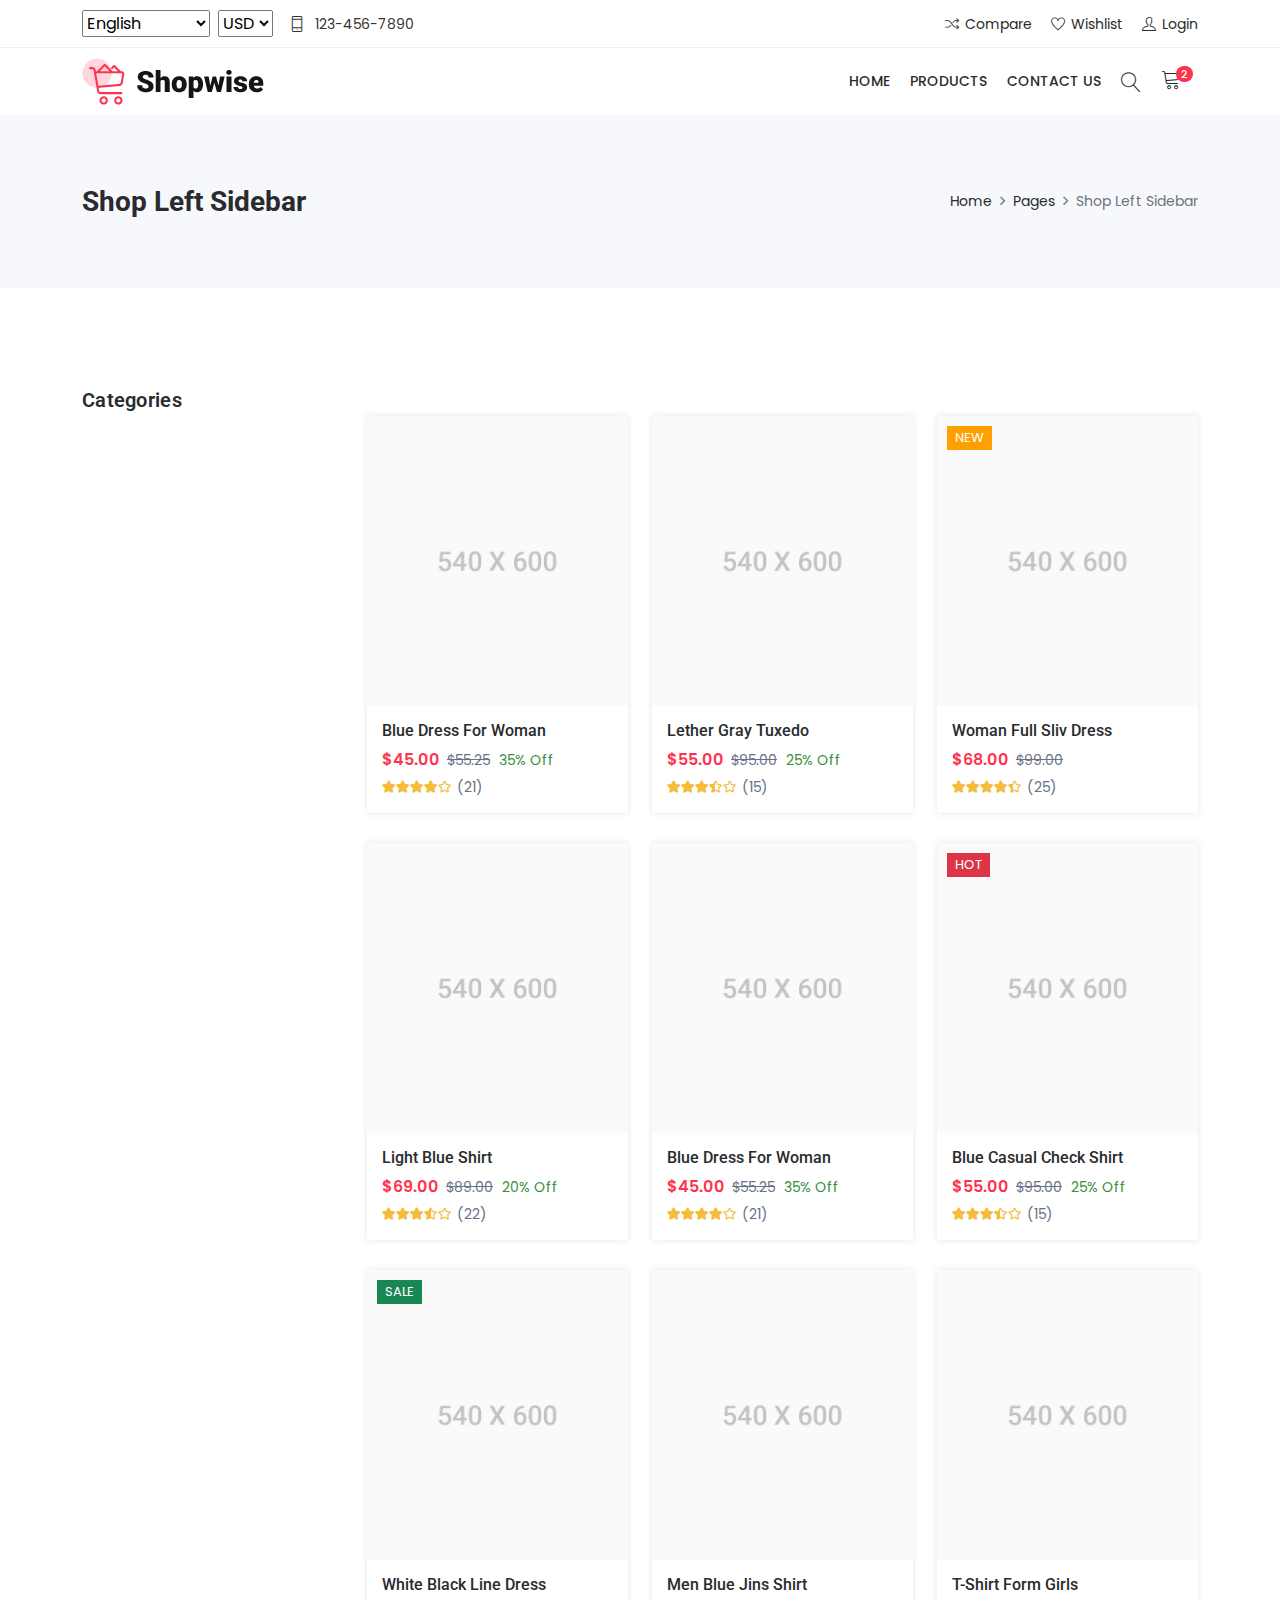
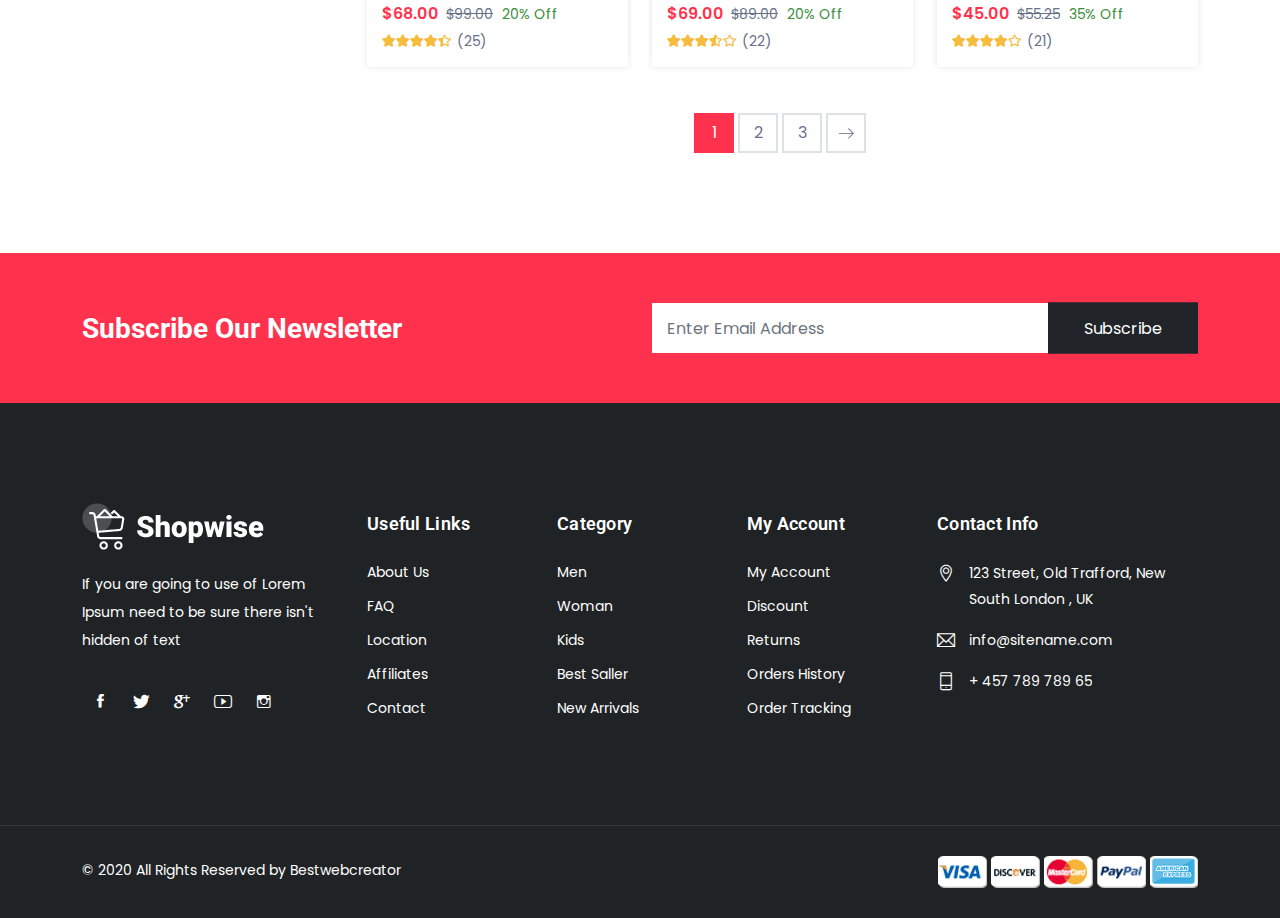
==== category.html @ 47d2069a "category admin" ====
<!DOCTYPE html>
<html lang="en">

<head>
    <!-- Meta -->
    <meta charset="utf-8">
    <meta http-equiv="X-UA-Compatible" content="IE=edge">
    <meta content="Anil z" name="author">
    <meta name="viewport" content="width=device-width, initial-scale=1">
    <meta name="description"
        content="Shopwise is Powerful features and You Can Use The Perfect Build this Template For Any eCommerce Website. The template is built for sell Fashion Products, Shoes, Bags, Cosmetics, Clothes, Sunglasses, Furniture, Kids Products, Electronics, Stationery Products and Sporting Goods.">
    <meta name="keywords"
        content="ecommerce, electronics store, Fashion store, furniture store,  bootstrap 4, clean, minimal, modern, online store, responsive, retail, shopping, ecommerce store">

    <!-- SITE TITLE -->
    <title>Shopwise - eCommerce Bootstrap 5 HTML Template</title>
    <!-- Favicon Icon -->
    <link rel="shortcut icon" type="image/x-icon" href="assets/images/favicon.png">
    <!-- Animation CSS -->
    <link rel="stylesheet" href="assets/css/animate.css">
    <!-- Latest Bootstrap min CSS -->
    <link rel="stylesheet" href="assets/bootstrap/css/bootstrap.min.css">
    <!-- Google Font -->
    <link href="https://fonts.googleapis.com/css?family=Roboto:100,300,400,500,700,900&display=swap" rel="stylesheet">
    <link href="https://fonts.googleapis.com/css?family=Poppins:200,300,400,500,600,700,800,900&display=swap"
        rel="stylesheet">
    <!-- Icon Font CSS -->
    <link rel="stylesheet" href="assets/css/all.min.css">
    <link rel="stylesheet" href="assets/css/ionicons.min.css">
    <link rel="stylesheet" href="assets/css/themify-icons.css">
    <link rel="stylesheet" href="assets/css/linearicons.css">
    <link rel="stylesheet" href="assets/css/flaticon.css">
    <link rel="stylesheet" href="assets/css/simple-line-icons.css">
    <!--- owl carousel CSS-->
    <link rel="stylesheet" href="assets/owlcarousel/css/owl.carousel.min.css">
    <link rel="stylesheet" href="assets/owlcarousel/css/owl.theme.css">
    <link rel="stylesheet" href="assets/owlcarousel/css/owl.theme.default.min.css">
    <!-- Magnific Popup CSS -->
    <link rel="stylesheet" href="assets/css/magnific-popup.css">
    <!-- jquery-ui CSS -->
    <link rel="stylesheet" href="assets/css/jquery-ui.css">
    <!-- Slick CSS -->
    <link rel="stylesheet" href="assets/css/slick.css">
    <link rel="stylesheet" href="assets/css/slick-theme.css">
    <!-- Style CSS -->
    <link rel="stylesheet" href="assets/css/style.css">
    <link rel="stylesheet" href="assets/css/responsive.css">
    <!-- css category -->
    <link rel="stylesheet" href="assets/css/pages/category.css">

</head>

<body>


    <!-- Home Popup Section -->
    <div class="modal fade subscribe_popup" id="onload-popup" tabindex="-1" role="dialog" aria-hidden="true">
        <div class="modal-dialog modal-lg modal-dialog-centered" role="document">
            <div class="modal-content">
                <div class="modal-body">
                    <button type="button" class="close" data-bs-dismiss="modal" aria-label="Close">
                        <span aria-hidden="true"><i class="ion-ios-close-empty"></i></span>
                    </button>
                    <div class="row g-0">
                        <div class="col-sm-5">
                            <div class="background_bg h-100" data-img-src="assets/images/popup_img.jpg"></div>
                        </div>
                        <div class="col-sm-7">
                            <div class="popup_content">
                                <div class="popup-text">
                                    <div class="heading_s4">
                                        <h4>Subscribe and Get 25% Discount!</h4>
                                    </div>
                                    <p>Subscribe to the newsletter to receive updates about new products.</p>
                                </div>
                                <form method="post">
                                    <div class="form-group mb-3">
                                        <input name="email" required type="email" class="form-control rounded-0"
                                            placeholder="Enter Your Email">
                                    </div>
                                    <div class="form-group mb-3">
                                        <button class="btn btn-fill-line btn-block text-uppercase rounded-0"
                                            title="Subscribe" type="submit">Subscribe</button>
                                    </div>
                                </form>
                                <div class="chek-form">
                                    <div class="custome-checkbox">
                                        <input class="form-check-input" type="checkbox" name="checkbox"
                                            id="exampleCheckbox3" value="">
                                        <label class="form-check-label" for="exampleCheckbox3"><span>Don't show this
                                                popup again!</span></label>
                                    </div>
                                </div>
                            </div>
                        </div>
                    </div>
                </div>
            </div>
        </div>
    </div>
    <!-- End Screen Load Popup Section -->

    <!-- START HEADER -->
    <header class="header_wrap fixed-top header_with_topbar">
        <div class="top-header">
            <div class="container">
                <div class="row align-items-center">
                    <div class="col-md-6">
                        <div class="d-flex align-items-center justify-content-center justify-content-md-start">
                            <div class="lng_dropdown me-2">
                                <select name="countries" class="custome_select">
                                    <option value='en' data-image="assets/images/eng.png" data-title="English">English
                                    </option>
                                    <option value='fn' data-image="assets/images/fn.png" data-title="France">France
                                    </option>
                                    <option value='us' data-image="assets/images/us.png" data-title="United States">
                                        United States</option>
                                </select>
                            </div>
                            <div class="me-3">
                                <select name="countries" class="custome_select">
                                    <option value='USD' data-title="USD">USD</option>
                                    <option value='EUR' data-title="EUR">EUR</option>
                                    <option value='GBR' data-title="GBR">GBR</option>
                                </select>
                            </div>
                            <ul class="contact_detail text-center text-lg-start">
                                <li><i class="ti-mobile"></i><span>123-456-7890</span></li>
                            </ul>
                        </div>
                    </div>
                    <div class="col-md-6">
                        <div class="text-center text-md-end">
                            <ul class="header_list">
                                <li><a href="compare.html"><i class="ti-control-shuffle"></i><span>Compare</span></a>
                                </li>
                                <li><a href="wishlist.html"><i class="ti-heart"></i><span>Wishlist</span></a></li>
                                <li><a href="login.html"><i class="ti-user"></i><span>Login</span></a></li>
                            </ul>
                        </div>
                    </div>
                </div>
            </div>
        </div>

        <div class="bottom_header dark_skin main_menu_uppercase">
            <div class="container">
                <nav class="navbar navbar-expand-lg">
                    <a class="navbar-brand" href="index.html">
                        <img class="logo_light" src="assets/images/logo_light.png" alt="logo" />
                        <img class="logo_dark" src="assets/images/logo_dark.png" alt="logo" />
                    </a>
                    <button class="navbar-toggler" type="button" data-bs-toggle="collapse"
                        data-bs-target="#navbarSupportedContent" aria-expanded="false">
                        <span class="ion-android-menu"></span>
                    </button>
                    <div class="collapse navbar-collapse justify-content-end" id="navbarSupportedContent">
                        <ul class="navbar-nav">
                            <li class="dropdown">
                                <a data-bs-toggle="dropdown" class="nav-link" href="#">Home</a>
                            </li>

                            <li class="dropdown dropdown-mega-menu">
                                <a class="nav-link" href="#" data-bs-toggle="dropdown">Products</a>
                            </li>

                            <li><a class="nav-link nav_item" href="contact.html">Contact Us</a></li>
                        </ul>
                    </div>
                    <ul class="navbar-nav attr-nav align-items-center">
                        <li><a href="javascript:void(0);" class="nav-link search_trigger"><i
                                    class="linearicons-magnifier"></i></a>
                            <div class="search_wrap">
                                <span class="close-search"><i class="ion-ios-close-empty"></i></span>
                                <form>
                                    <input type="text" placeholder="Search" class="form-control" id="search_input">
                                    <button type="submit" class="search_icon"><i
                                            class="ion-ios-search-strong"></i></button>
                                </form>
                            </div>
                            <div class="search_overlay"></div>
                        </li>
                        <li class="dropdown cart_dropdown"><a class="nav-link cart_trigger" href="#"
                                data-bs-toggle="dropdown"><i class="linearicons-cart"></i><span
                                    class="cart_count">2</span></a>
                            <div class="cart_box dropdown-menu dropdown-menu-right">
                                <ul class="cart_list">
                                    <li>
                                        <a href="#" class="item_remove"><i class="ion-close"></i></a>
                                        <a href="#"><img src="assets/images/cart_thamb1.jpg" alt="cart_thumb1">Variable
                                            product 001</a>
                                        <span class="cart_quantity"> 1 x <span class="cart_amount"> <span
                                                    class="price_symbole">$</span></span>78.00</span>
                                    </li>
                                    <li>
                                        <a href="#" class="item_remove"><i class="ion-close"></i></a>
                                        <a href="#"><img src="assets/images/cart_thamb2.jpg" alt="cart_thumb2">Ornare
                                            sed consequat</a>
                                        <span class="cart_quantity"> 1 x <span class="cart_amount"> <span
                                                    class="price_symbole">$</span></span>81.00</span>
                                    </li>
                                </ul>
                                <div class="cart_footer">
                                    <p class="cart_total"><strong>Subtotal:</strong> <span class="cart_price"> <span
                                                class="price_symbole">$</span></span>159.00</p>
                                    <p class="cart_buttons"><a href="#" class="btn btn-fill-line view-cart">View
                                            Cart</a><a href="#" class="btn btn-fill-out checkout">Checkout</a></p>
                                </div>
                            </div>
                        </li>
                    </ul>
                </nav>
            </div>
        </div>


    </header>
    <!-- END HEADER -->

    <!-- START SECTION BREADCRUMB -->
    <div class="breadcrumb_section bg_gray page-title-mini">
        <div class="container"><!-- STRART CONTAINER -->
            <div class="row align-items-center">
                <div class="col-md-6">
                    <div class="page-title">
                        <h1>Shop Left Sidebar</h1>
                    </div>
                </div>
                <div class="col-md-6">
                    <ol class="breadcrumb justify-content-md-end">
                        <li class="breadcrumb-item"><a href="#">Home</a></li>
                        <li class="breadcrumb-item"><a href="#">Pages</a></li>
                        <li class="breadcrumb-item active">Shop Left Sidebar</li>
                    </ol>
                </div>
            </div>
        </div><!-- END CONTAINER-->
    </div>
    <!-- END SECTION BREADCRUMB -->

    <!-- START MAIN CONTENT -->
    <div class="main_content">

        <!-- START SECTION SHOP -->
        <div class="section">
            <div class="container">
                <div class="row">
                    <div class="col-lg-9">
                        <div class="row align-items-center mb-4 pb-1">
                            <div class="col-12">
                                <div class="product_header">
                                </div>

                            </div>
                        </div>
                        <div class="row shop_container">
                            <div class="col-md-4 col-6">
                                <div class="product">
                                    <div class="product_img">
                                        <a href="shop-product-detail.html">
                                            <img src="assets/images/product_img1.jpg" alt="product_img1">
                                        </a>
                                        <div class="product_action_box">
                                            <ul class="list_none pr_action_btn">
                                                <li class="add-to-cart"><a href="#"><i class="icon-basket-loaded"></i>
                                                        Add To Cart</a></li>
                                                <li><a href="shop-compare.html" class="popup-ajax"><i
                                                            class="icon-shuffle"></i></a></li>
                                                <li><a href="shop-quick-view.html" class="popup-ajax"><i
                                                            class="icon-magnifier-add"></i></a></li>
                                                <li><a href="#"><i class="icon-heart"></i></a></li>
                                            </ul>
                                        </div>
                                    </div>
                                    <div class="product_info">
                                        <h6 class="product_title"><a href="shop-product-detail.html">Blue Dress For
                                                Woman</a></h6>
                                        <div class="product_price">
                                            <span class="price">$45.00</span>
                                            <del>$55.25</del>
                                            <div class="on_sale">
                                                <span>35% Off</span>
                                            </div>
                                        </div>
                                        <div class="rating_wrap">
                                            <div class="rating">
                                                <div class="product_rate" style="width:80%"></div>
                                            </div>
                                            <span class="rating_num">(21)</span>
                                        </div>
                                        <div class="pr_desc">
                                            <p>Lorem ipsum dolor sit amet, consectetur adipiscing elit. Phasellus
                                                blandit massa enim. Nullam id varius nunc id varius nunc.</p>
                                        </div>
                                        <div class="pr_switch_wrap">
                                            <div class="product_color_switch">
                                                <span class="active" data-color="#87554B"></span>
                                                <span data-color="#333333"></span>
                                                <span data-color="#DA323F"></span>
                                            </div>
                                        </div>
                                        <div class="list_product_action_box">
                                            <ul class="list_none pr_action_btn">
                                                <li class="add-to-cart"><a href="#"><i class="icon-basket-loaded"></i>
                                                        Add To Cart</a></li>
                                                <li><a href="shop-compare.html" class="popup-ajax"><i
                                                            class="icon-shuffle"></i></a></li>
                                                <li><a href="shop-quick-view.html" class="popup-ajax"><i
                                                            class="icon-magnifier-add"></i></a></li>
                                                <li><a href="#"><i class="icon-heart"></i></a></li>
                                            </ul>
                                        </div>
                                    </div>
                                </div>
                            </div>
                            <div class="col-md-4 col-6">
                                <div class="product">
                                    <div class="product_img">
                                        <a href="shop-product-detail.html">
                                            <img src="assets/images/product_img2.jpg" alt="product_img2">
                                        </a>
                                        <div class="product_action_box">
                                            <ul class="list_none pr_action_btn">
                                                <li class="add-to-cart"><a href="#"><i class="icon-basket-loaded"></i>
                                                        Add To Cart</a></li>
                                                <li><a href="shop-compare.html" class="popup-ajax"><i
                                                            class="icon-shuffle"></i></a></li>
                                                <li><a href="shop-quick-view.html" class="popup-ajax"><i
                                                            class="icon-magnifier-add"></i></a></li>
                                                <li><a href="#"><i class="icon-heart"></i></a></li>
                                            </ul>
                                        </div>
                                    </div>
                                    <div class="product_info">
                                        <h6 class="product_title"><a href="shop-product-detail.html">Lether Gray
                                                Tuxedo</a></h6>
                                        <div class="product_price">
                                            <span class="price">$55.00</span>
                                            <del>$95.00</del>
                                            <div class="on_sale">
                                                <span>25% Off</span>
                                            </div>
                                        </div>
                                        <div class="rating_wrap">
                                            <div class="rating">
                                                <div class="product_rate" style="width:68%"></div>
                                            </div>
                                            <span class="rating_num">(15)</span>
                                        </div>
                                        <div class="pr_desc">
                                            <p>Lorem ipsum dolor sit amet, consectetur adipiscing elit. Phasellus
                                                blandit massa enim. Nullam id varius nunc id varius nunc.</p>
                                        </div>
                                        <div class="pr_switch_wrap">
                                            <div class="product_color_switch">
                                                <span class="active" data-color="#847764"></span>
                                                <span data-color="#0393B5"></span>
                                                <span data-color="#DA323F"></span>
                                            </div>
                                        </div>
                                        <div class="list_product_action_box">
                                            <ul class="list_none pr_action_btn">
                                                <li class="add-to-cart"><a href="#"><i class="icon-basket-loaded"></i>
                                                        Add To Cart</a></li>
                                                <li><a href="shop-compare.html" class="popup-ajax"><i
                                                            class="icon-shuffle"></i></a></li>
                                                <li><a href="shop-quick-view.html" class="popup-ajax"><i
                                                            class="icon-magnifier-add"></i></a></li>
                                                <li><a href="#"><i class="icon-heart"></i></a></li>
                                            </ul>
                                        </div>
                                    </div>
                                </div>
                            </div>
                            <div class="col-md-4 col-6">
                                <div class="product">
                                    <span class="pr_flash">New</span>
                                    <div class="product_img">
                                        <a href="shop-product-detail.html">
                                            <img src="assets/images/product_img3.jpg" alt="product_img3">
                                        </a>
                                        <div class="product_action_box">
                                            <ul class="list_none pr_action_btn">
                                                <li class="add-to-cart"><a href="#"><i class="icon-basket-loaded"></i>
                                                        Add To Cart</a></li>
                                                <li><a href="shop-compare.html" class="popup-ajax"><i
                                                            class="icon-shuffle"></i></a></li>
                                                <li><a href="shop-quick-view.html" class="popup-ajax"><i
                                                            class="icon-magnifier-add"></i></a></li>
                                                <li><a href="#"><i class="icon-heart"></i></a></li>
                                            </ul>
                                        </div>
                                    </div>
                                    <div class="product_info">
                                        <h6 class="product_title"><a href="shop-product-detail.html">woman full sliv
                                                dress</a></h6>
                                        <div class="product_price">
                                            <span class="price">$68.00</span>
                                            <del>$99.00</del>
                                        </div>
                                        <div class="rating_wrap">
                                            <div class="rating">
                                                <div class="product_rate" style="width:87%"></div>
                                            </div>
                                            <span class="rating_num">(25)</span>
                                        </div>
                                        <div class="pr_desc">
                                            <p>Lorem ipsum dolor sit amet, consectetur adipiscing elit. Phasellus
                                                blandit massa enim. Nullam id varius nunc id varius nunc.</p>
                                        </div>
                                        <div class="pr_switch_wrap">
                                            <div class="product_color_switch">
                                                <span class="active" data-color="#333333"></span>
                                                <span data-color="#7C502F"></span>
                                                <span data-color="#2F366C"></span>
                                                <span data-color="#874A3D"></span>
                                            </div>
                                        </div>
                                        <div class="list_product_action_box">
                                            <ul class="list_none pr_action_btn">
                                                <li class="add-to-cart"><a href="#"><i class="icon-basket-loaded"></i>
                                                        Add To Cart</a></li>
                                                <li><a href="shop-compare.html" class="popup-ajax"><i
                                                            class="icon-shuffle"></i></a></li>
                                                <li><a href="shop-quick-view.html" class="popup-ajax"><i
                                                            class="icon-magnifier-add"></i></a></li>
                                                <li><a href="#"><i class="icon-heart"></i></a></li>
                                            </ul>
                                        </div>
                                    </div>
                                </div>
                            </div>
                            <div class="col-md-4 col-6">
                                <div class="product">
                                    <div class="product_img">
                                        <a href="shop-product-detail.html">
                                            <img src="assets/images/product_img4.jpg" alt="product_img4">
                                        </a>
                                        <div class="product_action_box">
                                            <ul class="list_none pr_action_btn">
                                                <li class="add-to-cart"><a href="#"><i class="icon-basket-loaded"></i>
                                                        Add To Cart</a></li>
                                                <li><a href="shop-compare.html" class="popup-ajax"><i
                                                            class="icon-shuffle"></i></a></li>
                                                <li><a href="shop-quick-view.html" class="popup-ajax"><i
                                                            class="icon-magnifier-add"></i></a></li>
                                                <li><a href="#"><i class="icon-heart"></i></a></li>
                                            </ul>
                                        </div>
                                    </div>
                                    <div class="product_info">
                                        <h6 class="product_title"><a href="shop-product-detail.html">light blue
                                                Shirt</a></h6>
                                        <div class="product_price">
                                            <span class="price">$69.00</span>
                                            <del>$89.00</del>
                                            <div class="on_sale">
                                                <span>20% Off</span>
                                            </div>
                                        </div>
                                        <div class="rating_wrap">
                                            <div class="rating">
                                                <div class="product_rate" style="width:70%"></div>
                                            </div>
                                            <span class="rating_num">(22)</span>
                                        </div>
                                        <div class="pr_desc">
                                            <p>Lorem ipsum dolor sit amet, consectetur adipiscing elit. Phasellus
                                                blandit massa enim. Nullam id varius nunc id varius nunc.</p>
                                        </div>
                                        <div class="pr_switch_wrap">
                                            <div class="product_color_switch">
                                                <span class="active" data-color="#333333"></span>
                                                <span data-color="#A92534"></span>
                                                <span data-color="#B9C2DF"></span>
                                            </div>
                                        </div>
                                        <div class="list_product_action_box">
                                            <ul class="list_none pr_action_btn">
                                                <li class="add-to-cart"><a href="#"><i class="icon-basket-loaded"></i>
                                                        Add To Cart</a></li>
                                                <li><a href="shop-compare.html" class="popup-ajax"><i
                                                            class="icon-shuffle"></i></a></li>
                                                <li><a href="shop-quick-view.html" class="popup-ajax"><i
                                                            class="icon-magnifier-add"></i></a></li>
                                                <li><a href="#"><i class="icon-heart"></i></a></li>
                                            </ul>
                                        </div>
                                    </div>
                                </div>
                            </div>
                            <div class="col-md-4 col-6">
                                <div class="product">
                                    <div class="product_img">
                                        <a href="shop-product-detail.html">
                                            <img src="assets/images/product_img5.jpg" alt="product_img5">
                                        </a>
                                        <div class="product_action_box">
                                            <ul class="list_none pr_action_btn">
                                                <li class="add-to-cart"><a href="#"><i class="icon-basket-loaded"></i>
                                                        Add To Cart</a></li>
                                                <li><a href="shop-compare.html" class="popup-ajax"><i
                                                            class="icon-shuffle"></i></a></li>
                                                <li><a href="shop-quick-view.html" class="popup-ajax"><i
                                                            class="icon-magnifier-add"></i></a></li>
                                                <li><a href="#"><i class="icon-heart"></i></a></li>
                                            </ul>
                                        </div>
                                    </div>
                                    <div class="product_info">
                                        <h6 class="product_title"><a href="shop-product-detail.html">blue dress for
                                                woman</a></h6>
                                        <div class="product_price">
                                            <span class="price">$45.00</span>
                                            <del>$55.25</del>
                                            <div class="on_sale">
                                                <span>35% Off</span>
                                            </div>
                                        </div>
                                        <div class="rating_wrap">
                                            <div class="rating">
                                                <div class="product_rate" style="width:80%"></div>
                                            </div>
                                            <span class="rating_num">(21)</span>
                                        </div>
                                        <div class="pr_desc">
                                            <p>Lorem ipsum dolor sit amet, consectetur adipiscing elit. Phasellus
                                                blandit massa enim. Nullam id varius nunc id varius nunc.</p>
                                        </div>
                                        <div class="pr_switch_wrap">
                                            <div class="product_color_switch">
                                                <span class="active" data-color="#87554B"></span>
                                                <span data-color="#333333"></span>
                                                <span data-color="#5FB7D4"></span>
                                            </div>
                                        </div>
                                        <div class="list_product_action_box">
                                            <ul class="list_none pr_action_btn">
                                                <li class="add-to-cart"><a href="#"><i class="icon-basket-loaded"></i>
                                                        Add To Cart</a></li>
                                                <li><a href="shop-compare.html" class="popup-ajax"><i
                                                            class="icon-shuffle"></i></a></li>
                                                <li><a href="shop-quick-view.html" class="popup-ajax"><i
                                                            class="icon-magnifier-add"></i></a></li>
                                                <li><a href="#"><i class="icon-heart"></i></a></li>
                                            </ul>
                                        </div>
                                    </div>
                                </div>
                            </div>
                            <div class="col-md-4 col-6">
                                <div class="product">
                                    <span class="pr_flash bg-danger">Hot</span>
                                    <div class="product_img">
                                        <a href="shop-product-detail.html">
                                            <img src="assets/images/product_img6.jpg" alt="product_img6">
                                        </a>
                                        <div class="product_action_box">
                                            <ul class="list_none pr_action_btn">
                                                <li class="add-to-cart"><a href="#"><i class="icon-basket-loaded"></i>
                                                        Add To Cart</a></li>
                                                <li><a href="shop-compare.html" class="popup-ajax"><i
                                                            class="icon-shuffle"></i></a></li>
                                                <li><a href="shop-quick-view.html" class="popup-ajax"><i
                                                            class="icon-magnifier-add"></i></a></li>
                                                <li><a href="#"><i class="icon-heart"></i></a></li>
                                            </ul>
                                        </div>
                                    </div>
                                    <div class="product_info">
                                        <h6 class="product_title"><a href="shop-product-detail.html">Blue casual check
                                                shirt</a></h6>
                                        <div class="product_price">
                                            <span class="price">$55.00</span>
                                            <del>$95.00</del>
                                            <div class="on_sale">
                                                <span>25% Off</span>
                                            </div>
                                        </div>
                                        <div class="rating_wrap">
                                            <div class="rating">
                                                <div class="product_rate" style="width:68%"></div>
                                            </div>
                                            <span class="rating_num">(15)</span>
                                        </div>
                                        <div class="pr_desc">
                                            <p>Lorem ipsum dolor sit amet, consectetur adipiscing elit. Phasellus
                                                blandit massa enim. Nullam id varius nunc id varius nunc.</p>
                                        </div>
                                        <div class="pr_switch_wrap">
                                            <div class="product_color_switch">
                                                <span class="active" data-color="#87554B"></span>
                                                <span data-color="#333333"></span>
                                            </div>
                                        </div>
                                        <div class="list_product_action_box">
                                            <ul class="list_none pr_action_btn">
                                                <li class="add-to-cart"><a href="#"><i class="icon-basket-loaded"></i>
                                                        Add To Cart</a></li>
                                                <li><a href="shop-compare.html" class="popup-ajax"><i
                                                            class="icon-shuffle"></i></a></li>
                                                <li><a href="shop-quick-view.html" class="popup-ajax"><i
                                                            class="icon-magnifier-add"></i></a></li>
                                                <li><a href="#"><i class="icon-heart"></i></a></li>
                                            </ul>
                                        </div>
                                    </div>
                                </div>
                            </div>
                            <div class="col-md-4 col-6">
                                <div class="product">
                                    <span class="pr_flash bg-success">Sale</span>
                                    <div class="product_img">
                                        <a href="shop-product-detail.html">
                                            <img src="assets/images/product_img7.jpg" alt="product_img7">
                                        </a>
                                        <div class="product_action_box">
                                            <ul class="list_none pr_action_btn">
                                                <li class="add-to-cart"><a href="#"><i class="icon-basket-loaded"></i>
                                                        Add To Cart</a></li>
                                                <li><a href="shop-compare.html" class="popup-ajax"><i
                                                            class="icon-shuffle"></i></a></li>
                                                <li><a href="shop-quick-view.html" class="popup-ajax"><i
                                                            class="icon-magnifier-add"></i></a></li>
                                                <li><a href="#"><i class="icon-heart"></i></a></li>
                                            </ul>
                                        </div>
                                    </div>
                                    <div class="product_info">
                                        <h6 class="product_title"><a href="shop-product-detail.html">white black line
                                                dress</a></h6>
                                        <div class="product_price">
                                            <span class="price">$68.00</span>
                                            <del>$99.00</del>
                                            <div class="on_sale">
                                                <span>20% Off</span>
                                            </div>
                                        </div>
                                        <div class="rating_wrap">
                                            <div class="rating">
                                                <div class="product_rate" style="width:87%"></div>
                                            </div>
                                            <span class="rating_num">(25)</span>
                                        </div>
                                        <div class="pr_desc">
                                            <p>Lorem ipsum dolor sit amet, consectetur adipiscing elit. Phasellus
                                                blandit massa enim. Nullam id varius nunc id varius nunc.</p>
                                        </div>
                                        <div class="pr_switch_wrap">
                                            <div class="product_color_switch">
                                                <span class="active" data-color="#333333"></span>
                                                <span data-color="#7C502F"></span>
                                                <span data-color="#2F366C"></span>
                                            </div>
                                        </div>
                                        <div class="list_product_action_box">
                                            <ul class="list_none pr_action_btn">
                                                <li class="add-to-cart"><a href="#"><i class="icon-basket-loaded"></i>
                                                        Add To Cart</a></li>
                                                <li><a href="shop-compare.html" class="popup-ajax"><i
                                                            class="icon-shuffle"></i></a></li>
                                                <li><a href="shop-quick-view.html" class="popup-ajax"><i
                                                            class="icon-magnifier-add"></i></a></li>
                                                <li><a href="#"><i class="icon-heart"></i></a></li>
                                            </ul>
                                        </div>
                                    </div>
                                </div>
                            </div>
                            <div class="col-md-4 col-6">
                                <div class="product">
                                    <div class="product_img">
                                        <a href="shop-product-detail.html">
                                            <img src="assets/images/product_img8.jpg" alt="product_img8">
                                        </a>
                                        <div class="product_action_box">
                                            <ul class="list_none pr_action_btn">
                                                <li class="add-to-cart"><a href="#"><i class="icon-basket-loaded"></i>
                                                        Add To Cart</a></li>
                                                <li><a href="shop-compare.html" class="popup-ajax"><i
                                                            class="icon-shuffle"></i></a></li>
                                                <li><a href="shop-quick-view.html" class="popup-ajax"><i
                                                            class="icon-magnifier-add"></i></a></li>
                                                <li><a href="#"><i class="icon-heart"></i></a></li>
                                            </ul>
                                        </div>
                                    </div>
                                    <div class="product_info">
                                        <h6 class="product_title"><a href="shop-product-detail.html">Men blue jins
                                                Shirt</a></h6>
                                        <div class="product_price">
                                            <span class="price">$69.00</span>
                                            <del>$89.00</del>
                                            <div class="on_sale">
                                                <span>20% Off</span>
                                            </div>
                                        </div>
                                        <div class="rating_wrap">
                                            <div class="rating">
                                                <div class="product_rate" style="width:70%"></div>
                                            </div>
                                            <span class="rating_num">(22)</span>
                                        </div>
                                        <div class="pr_desc">
                                            <p>Lorem ipsum dolor sit amet, consectetur adipiscing elit. Phasellus
                                                blandit massa enim. Nullam id varius nunc id varius nunc.</p>
                                        </div>
                                        <div class="pr_switch_wrap">
                                            <div class="product_color_switch">
                                                <span class="active" data-color="#333333"></span>
                                                <span data-color="#444653"></span>
                                                <span data-color="#B9C2DF"></span>
                                            </div>
                                        </div>
                                        <div class="list_product_action_box">
                                            <ul class="list_none pr_action_btn">
                                                <li class="add-to-cart"><a href="#"><i class="icon-basket-loaded"></i>
                                                        Add To Cart</a></li>
                                                <li><a href="shop-compare.html" class="popup-ajax"><i
                                                            class="icon-shuffle"></i></a></li>
                                                <li><a href="shop-quick-view.html" class="popup-ajax"><i
                                                            class="icon-magnifier-add"></i></a></li>
                                                <li><a href="#"><i class="icon-heart"></i></a></li>
                                            </ul>
                                        </div>
                                    </div>
                                </div>
                            </div>
                            <div class="col-md-4 col-6">
                                <div class="product">
                                    <div class="product_img">
                                        <a href="shop-product-detail.html">
                                            <img src="assets/images/product_img9.jpg" alt="product_img9">
                                        </a>
                                        <div class="product_action_box">
                                            <ul class="list_none pr_action_btn">
                                                <li class="add-to-cart"><a href="#"><i class="icon-basket-loaded"></i>
                                                        Add To Cart</a></li>
                                                <li><a href="shop-compare.html" class="popup-ajax"><i
                                                            class="icon-shuffle"></i></a></li>
                                                <li><a href="shop-quick-view.html" class="popup-ajax"><i
                                                            class="icon-magnifier-add"></i></a></li>
                                                <li><a href="#"><i class="icon-heart"></i></a></li>
                                            </ul>
                                        </div>
                                    </div>
                                    <div class="product_info">
                                        <h6 class="product_title"><a href="shop-product-detail.html">T-Shirt Form
                                                Girls</a></h6>
                                        <div class="product_price">
                                            <span class="price">$45.00</span>
                                            <del>$55.25</del>
                                            <div class="on_sale">
                                                <span>35% Off</span>
                                            </div>
                                        </div>
                                        <div class="rating_wrap">
                                            <div class="rating">
                                                <div class="product_rate" style="width:80%"></div>
                                            </div>
                                            <span class="rating_num">(21)</span>
                                        </div>
                                        <div class="pr_desc">
                                            <p>Lorem ipsum dolor sit amet, consectetur adipiscing elit. Phasellus
                                                blandit massa enim. Nullam id varius nunc id varius nunc.</p>
                                        </div>
                                        <div class="pr_switch_wrap">
                                            <div class="product_color_switch">
                                                <span class="active" data-color="#B5B6BB"></span>
                                                <span data-color="#333333"></span>
                                                <span data-color="#DA323F"></span>
                                            </div>
                                        </div>
                                        <div class="list_product_action_box">
                                            <ul class="list_none pr_action_btn">
                                                <li class="add-to-cart"><a href="#"><i class="icon-basket-loaded"></i>
                                                        Add To Cart</a></li>
                                                <li><a href="shop-compare.html" class="popup-ajax"><i
                                                            class="icon-shuffle"></i></a></li>
                                                <li><a href="shop-quick-view.html" class="popup-ajax"><i
                                                            class="icon-magnifier-add"></i></a></li>
                                                <li><a href="#"><i class="icon-heart"></i></a></li>
                                            </ul>
                                        </div>
                                    </div>
                                </div>
                            </div>
                        </div>
                        <div class="row">
                            <div class="col-12">
                                <ul class="pagination mt-3 justify-content-center pagination_style1">
                                    <li class="page-item active"><a class="page-link" href="#">1</a></li>
                                    <li class="page-item"><a class="page-link" href="#">2</a></li>
                                    <li class="page-item"><a class="page-link" href="#">3</a></li>
                                    <li class="page-item"><a class="page-link" href="#"><i
                                                class="linearicons-arrow-right"></i></a></li>
                                </ul>
                            </div>
                        </div>
                    </div>
                    <div class="col-lg-3 order-lg-first mt-4 pt-2 mt-lg-0 pt-lg-0">
                        <div class="sidebar">

                            <div class="widget">
                                <h5 class="widget_title">Categories</h5>
                                <ul class="widget_categories">

                                    <!-- content category đưa vào đây -->
                                    
                                </ul>
                            </div>


                        </div>
                    </div>
                </div>
            </div>
        </div>
        <!-- END SECTION SHOP -->

        <!-- START SECTION SUBSCRIBE NEWSLETTER -->
        <div class="section bg_default small_pt small_pb">
            <div class="container">
                <div class="row align-items-center">
                    <div class="col-md-6">
                        <div class="heading_s1 mb-md-0 heading_light">
                            <h3>Subscribe Our Newsletter</h3>
                        </div>
                    </div>
                    <div class="col-md-6">
                        <div class="newsletter_form">
                            <form>
                                <input type="text" required="" class="form-control rounded-0"
                                    placeholder="Enter Email Address">
                                <button type="submit" class="btn btn-dark rounded-0" name="submit"
                                    value="Submit">Subscribe</button>
                            </form>
                        </div>
                    </div>
                </div>
            </div>
        </div>
        <!-- START SECTION SUBSCRIBE NEWSLETTER -->

    </div>
    <!-- END MAIN CONTENT -->

    <!-- START FOOTER -->
    <footer class="footer_dark">
        <div class="footer_top">
            <div class="container">
                <div class="row">
                    <div class="col-lg-3 col-md-6 col-sm-12">
                        <div class="widget">
                            <div class="footer_logo">
                                <a href="#"><img src="assets/images/logo_light.png" alt="logo" /></a>
                            </div>
                            <p>If you are going to use of Lorem Ipsum need to be sure there isn't hidden of text</p>
                        </div>
                        <div class="widget">
                            <ul class="social_icons social_white">
                                <li><a href="#"><i class="ion-social-facebook"></i></a></li>
                                <li><a href="#"><i class="ion-social-twitter"></i></a></li>
                                <li><a href="#"><i class="ion-social-googleplus"></i></a></li>
                                <li><a href="#"><i class="ion-social-youtube-outline"></i></a></li>
                                <li><a href="#"><i class="ion-social-instagram-outline"></i></a></li>
                            </ul>
                        </div>
                    </div>
                    <div class="col-lg-2 col-md-3 col-sm-6">
                        <div class="widget">
                            <h6 class="widget_title">Useful Links</h6>
                            <ul class="widget_links">
                                <li><a href="#">About Us</a></li>
                                <li><a href="#">FAQ</a></li>
                                <li><a href="#">Location</a></li>
                                <li><a href="#">Affiliates</a></li>
                                <li><a href="#">Contact</a></li>
                            </ul>
                        </div>
                    </div>
                    <div class="col-lg-2 col-md-3 col-sm-6">
                        <div class="widget">
                            <h6 class="widget_title">Category</h6>
                            <ul class="widget_links">
                                <li><a href="#">Men</a></li>
                                <li><a href="#">Woman</a></li>
                                <li><a href="#">Kids</a></li>
                                <li><a href="#">Best Saller</a></li>
                                <li><a href="#">New Arrivals</a></li>
                            </ul>
                        </div>
                    </div>
                    <div class="col-lg-2 col-md-6 col-sm-6">
                        <div class="widget">
                            <h6 class="widget_title">My Account</h6>
                            <ul class="widget_links">
                                <li><a href="#">My Account</a></li>
                                <li><a href="#">Discount</a></li>
                                <li><a href="#">Returns</a></li>
                                <li><a href="#">Orders History</a></li>
                                <li><a href="#">Order Tracking</a></li>
                            </ul>
                        </div>
                    </div>
                    <div class="col-lg-3 col-md-4 col-sm-6">
                        <div class="widget">
                            <h6 class="widget_title">Contact Info</h6>
                            <ul class="contact_info contact_info_light">
                                <li>
                                    <i class="ti-location-pin"></i>
                                    <p>123 Street, Old Trafford, New South London , UK</p>
                                </li>
                                <li>
                                    <i class="ti-email"></i>
                                    <a href="mailto:info@sitename.com">info@sitename.com</a>
                                </li>
                                <li>
                                    <i class="ti-mobile"></i>
                                    <p>+ 457 789 789 65</p>
                                </li>
                            </ul>
                        </div>
                    </div>
                </div>
            </div>
        </div>
        <div class="bottom_footer border-top-tran">
            <div class="container">
                <div class="row">
                    <div class="col-md-6">
                        <p class="mb-md-0 text-center text-md-start">© 2020 All Rights Reserved by Bestwebcreator</p>
                    </div>
                    <div class="col-md-6">
                        <ul class="footer_payment text-center text-lg-end">
                            <li><a href="#"><img src="assets/images/visa.png" alt="visa"></a></li>
                            <li><a href="#"><img src="assets/images/discover.png" alt="discover"></a></li>
                            <li><a href="#"><img src="assets/images/master_card.png" alt="master_card"></a></li>
                            <li><a href="#"><img src="assets/images/paypal.png" alt="paypal"></a></li>
                            <li><a href="#"><img src="assets/images/amarican_express.png" alt="amarican_express"></a>
                            </li>
                        </ul>
                    </div>
                </div>
            </div>
        </div>
    </footer>
    <!-- END FOOTER -->

    <a href="#" class="scrollup" style="display: none;"><i class="ion-ios-arrow-up"></i></a>

    <!-- js category -->
    <script src="assets/js/pages/category.js"></script>

</body>

</html>
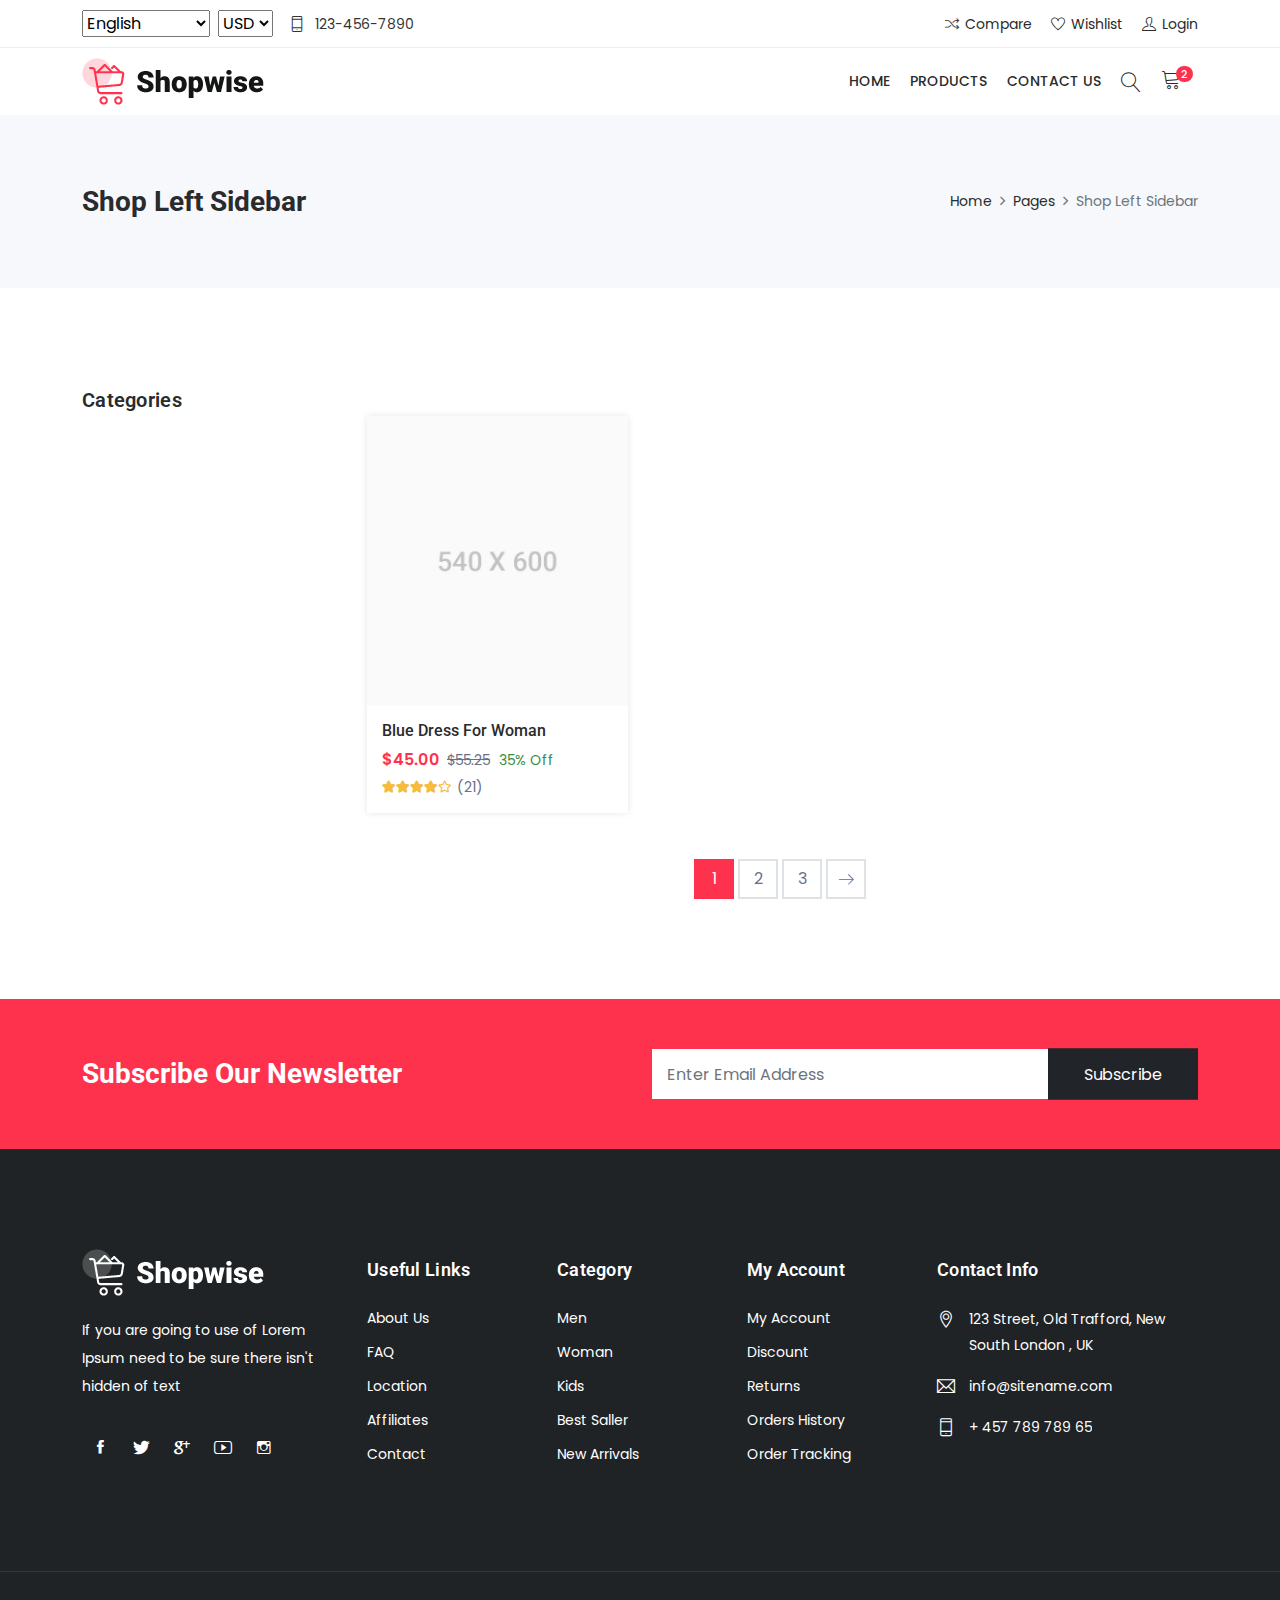
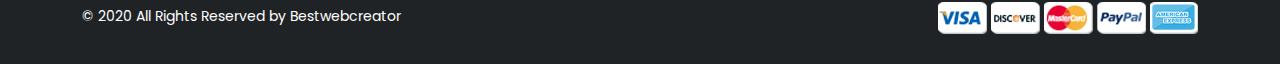
==== commit 46df130e: "show product by cate" ====
--- a/category.html
+++ b/category.html
@@ -254,6 +254,8 @@
                             </div>
                         </div>
                         <div class="row shop_container">
+
+                            <!-- Đưa dữ liệu html sản phẩm theo danh mục vào đây -->
                             <div class="col-md-4 col-6">
                                 <div class="product">
                                     <div class="product_img">
@@ -313,478 +315,7 @@
                                     </div>
                                 </div>
                             </div>
-                            <div class="col-md-4 col-6">
-                                <div class="product">
-                                    <div class="product_img">
-                                        <a href="shop-product-detail.html">
-                                            <img src="assets/images/product_img2.jpg" alt="product_img2">
-                                        </a>
-                                        <div class="product_action_box">
-                                            <ul class="list_none pr_action_btn">
-                                                <li class="add-to-cart"><a href="#"><i class="icon-basket-loaded"></i>
-                                                        Add To Cart</a></li>
-                                                <li><a href="shop-compare.html" class="popup-ajax"><i
-                                                            class="icon-shuffle"></i></a></li>
-                                                <li><a href="shop-quick-view.html" class="popup-ajax"><i
-                                                            class="icon-magnifier-add"></i></a></li>
-                                                <li><a href="#"><i class="icon-heart"></i></a></li>
-                                            </ul>
-                                        </div>
-                                    </div>
-                                    <div class="product_info">
-                                        <h6 class="product_title"><a href="shop-product-detail.html">Lether Gray
-                                                Tuxedo</a></h6>
-                                        <div class="product_price">
-                                            <span class="price">$55.00</span>
-                                            <del>$95.00</del>
-                                            <div class="on_sale">
-                                                <span>25% Off</span>
-                                            </div>
-                                        </div>
-                                        <div class="rating_wrap">
-                                            <div class="rating">
-                                                <div class="product_rate" style="width:68%"></div>
-                                            </div>
-                                            <span class="rating_num">(15)</span>
-                                        </div>
-                                        <div class="pr_desc">
-                                            <p>Lorem ipsum dolor sit amet, consectetur adipiscing elit. Phasellus
-                                                blandit massa enim. Nullam id varius nunc id varius nunc.</p>
-                                        </div>
-                                        <div class="pr_switch_wrap">
-                                            <div class="product_color_switch">
-                                                <span class="active" data-color="#847764"></span>
-                                                <span data-color="#0393B5"></span>
-                                                <span data-color="#DA323F"></span>
-                                            </div>
-                                        </div>
-                                        <div class="list_product_action_box">
-                                            <ul class="list_none pr_action_btn">
-                                                <li class="add-to-cart"><a href="#"><i class="icon-basket-loaded"></i>
-                                                        Add To Cart</a></li>
-                                                <li><a href="shop-compare.html" class="popup-ajax"><i
-                                                            class="icon-shuffle"></i></a></li>
-                                                <li><a href="shop-quick-view.html" class="popup-ajax"><i
-                                                            class="icon-magnifier-add"></i></a></li>
-                                                <li><a href="#"><i class="icon-heart"></i></a></li>
-                                            </ul>
-                                        </div>
-                                    </div>
-                                </div>
-                            </div>
-                            <div class="col-md-4 col-6">
-                                <div class="product">
-                                    <span class="pr_flash">New</span>
-                                    <div class="product_img">
-                                        <a href="shop-product-detail.html">
-                                            <img src="assets/images/product_img3.jpg" alt="product_img3">
-                                        </a>
-                                        <div class="product_action_box">
-                                            <ul class="list_none pr_action_btn">
-                                                <li class="add-to-cart"><a href="#"><i class="icon-basket-loaded"></i>
-                                                        Add To Cart</a></li>
-                                                <li><a href="shop-compare.html" class="popup-ajax"><i
-                                                            class="icon-shuffle"></i></a></li>
-                                                <li><a href="shop-quick-view.html" class="popup-ajax"><i
-                                                            class="icon-magnifier-add"></i></a></li>
-                                                <li><a href="#"><i class="icon-heart"></i></a></li>
-                                            </ul>
-                                        </div>
-                                    </div>
-                                    <div class="product_info">
-                                        <h6 class="product_title"><a href="shop-product-detail.html">woman full sliv
-                                                dress</a></h6>
-                                        <div class="product_price">
-                                            <span class="price">$68.00</span>
-                                            <del>$99.00</del>
-                                        </div>
-                                        <div class="rating_wrap">
-                                            <div class="rating">
-                                                <div class="product_rate" style="width:87%"></div>
-                                            </div>
-                                            <span class="rating_num">(25)</span>
-                                        </div>
-                                        <div class="pr_desc">
-                                            <p>Lorem ipsum dolor sit amet, consectetur adipiscing elit. Phasellus
-                                                blandit massa enim. Nullam id varius nunc id varius nunc.</p>
-                                        </div>
-                                        <div class="pr_switch_wrap">
-                                            <div class="product_color_switch">
-                                                <span class="active" data-color="#333333"></span>
-                                                <span data-color="#7C502F"></span>
-                                                <span data-color="#2F366C"></span>
-                                                <span data-color="#874A3D"></span>
-                                            </div>
-                                        </div>
-                                        <div class="list_product_action_box">
-                                            <ul class="list_none pr_action_btn">
-                                                <li class="add-to-cart"><a href="#"><i class="icon-basket-loaded"></i>
-                                                        Add To Cart</a></li>
-                                                <li><a href="shop-compare.html" class="popup-ajax"><i
-                                                            class="icon-shuffle"></i></a></li>
-                                                <li><a href="shop-quick-view.html" class="popup-ajax"><i
-                                                            class="icon-magnifier-add"></i></a></li>
-                                                <li><a href="#"><i class="icon-heart"></i></a></li>
-                                            </ul>
-                                        </div>
-                                    </div>
-                                </div>
-                            </div>
-                            <div class="col-md-4 col-6">
-                                <div class="product">
-                                    <div class="product_img">
-                                        <a href="shop-product-detail.html">
-                                            <img src="assets/images/product_img4.jpg" alt="product_img4">
-                                        </a>
-                                        <div class="product_action_box">
-                                            <ul class="list_none pr_action_btn">
-                                                <li class="add-to-cart"><a href="#"><i class="icon-basket-loaded"></i>
-                                                        Add To Cart</a></li>
-                                                <li><a href="shop-compare.html" class="popup-ajax"><i
-                                                            class="icon-shuffle"></i></a></li>
-                                                <li><a href="shop-quick-view.html" class="popup-ajax"><i
-                                                            class="icon-magnifier-add"></i></a></li>
-                                                <li><a href="#"><i class="icon-heart"></i></a></li>
-                                            </ul>
-                                        </div>
-                                    </div>
-                                    <div class="product_info">
-                                        <h6 class="product_title"><a href="shop-product-detail.html">light blue
-                                                Shirt</a></h6>
-                                        <div class="product_price">
-                                            <span class="price">$69.00</span>
-                                            <del>$89.00</del>
-                                            <div class="on_sale">
-                                                <span>20% Off</span>
-                                            </div>
-                                        </div>
-                                        <div class="rating_wrap">
-                                            <div class="rating">
-                                                <div class="product_rate" style="width:70%"></div>
-                                            </div>
-                                            <span class="rating_num">(22)</span>
-                                        </div>
-                                        <div class="pr_desc">
-                                            <p>Lorem ipsum dolor sit amet, consectetur adipiscing elit. Phasellus
-                                                blandit massa enim. Nullam id varius nunc id varius nunc.</p>
-                                        </div>
-                                        <div class="pr_switch_wrap">
-                                            <div class="product_color_switch">
-                                                <span class="active" data-color="#333333"></span>
-                                                <span data-color="#A92534"></span>
-                                                <span data-color="#B9C2DF"></span>
-                                            </div>
-                                        </div>
-                                        <div class="list_product_action_box">
-                                            <ul class="list_none pr_action_btn">
-                                                <li class="add-to-cart"><a href="#"><i class="icon-basket-loaded"></i>
-                                                        Add To Cart</a></li>
-                                                <li><a href="shop-compare.html" class="popup-ajax"><i
-                                                            class="icon-shuffle"></i></a></li>
-                                                <li><a href="shop-quick-view.html" class="popup-ajax"><i
-                                                            class="icon-magnifier-add"></i></a></li>
-                                                <li><a href="#"><i class="icon-heart"></i></a></li>
-                                            </ul>
-                                        </div>
-                                    </div>
-                                </div>
-                            </div>
-                            <div class="col-md-4 col-6">
-                                <div class="product">
-                                    <div class="product_img">
-                                        <a href="shop-product-detail.html">
-                                            <img src="assets/images/product_img5.jpg" alt="product_img5">
-                                        </a>
-                                        <div class="product_action_box">
-                                            <ul class="list_none pr_action_btn">
-                                                <li class="add-to-cart"><a href="#"><i class="icon-basket-loaded"></i>
-                                                        Add To Cart</a></li>
-                                                <li><a href="shop-compare.html" class="popup-ajax"><i
-                                                            class="icon-shuffle"></i></a></li>
-                                                <li><a href="shop-quick-view.html" class="popup-ajax"><i
-                                                            class="icon-magnifier-add"></i></a></li>
-                                                <li><a href="#"><i class="icon-heart"></i></a></li>
-                                            </ul>
-                                        </div>
-                                    </div>
-                                    <div class="product_info">
-                                        <h6 class="product_title"><a href="shop-product-detail.html">blue dress for
-                                                woman</a></h6>
-                                        <div class="product_price">
-                                            <span class="price">$45.00</span>
-                                            <del>$55.25</del>
-                                            <div class="on_sale">
-                                                <span>35% Off</span>
-                                            </div>
-                                        </div>
-                                        <div class="rating_wrap">
-                                            <div class="rating">
-                                                <div class="product_rate" style="width:80%"></div>
-                                            </div>
-                                            <span class="rating_num">(21)</span>
-                                        </div>
-                                        <div class="pr_desc">
-                                            <p>Lorem ipsum dolor sit amet, consectetur adipiscing elit. Phasellus
-                                                blandit massa enim. Nullam id varius nunc id varius nunc.</p>
-                                        </div>
-                                        <div class="pr_switch_wrap">
-                                            <div class="product_color_switch">
-                                                <span class="active" data-color="#87554B"></span>
-                                                <span data-color="#333333"></span>
-                                                <span data-color="#5FB7D4"></span>
-                                            </div>
-                                        </div>
-                                        <div class="list_product_action_box">
-                                            <ul class="list_none pr_action_btn">
-                                                <li class="add-to-cart"><a href="#"><i class="icon-basket-loaded"></i>
-                                                        Add To Cart</a></li>
-                                                <li><a href="shop-compare.html" class="popup-ajax"><i
-                                                            class="icon-shuffle"></i></a></li>
-                                                <li><a href="shop-quick-view.html" class="popup-ajax"><i
-                                                            class="icon-magnifier-add"></i></a></li>
-                                                <li><a href="#"><i class="icon-heart"></i></a></li>
-                                            </ul>
-                                        </div>
-                                    </div>
-                                </div>
-                            </div>
-                            <div class="col-md-4 col-6">
-                                <div class="product">
-                                    <span class="pr_flash bg-danger">Hot</span>
-                                    <div class="product_img">
-                                        <a href="shop-product-detail.html">
-                                            <img src="assets/images/product_img6.jpg" alt="product_img6">
-                                        </a>
-                                        <div class="product_action_box">
-                                            <ul class="list_none pr_action_btn">
-                                                <li class="add-to-cart"><a href="#"><i class="icon-basket-loaded"></i>
-                                                        Add To Cart</a></li>
-                                                <li><a href="shop-compare.html" class="popup-ajax"><i
-                                                            class="icon-shuffle"></i></a></li>
-                                                <li><a href="shop-quick-view.html" class="popup-ajax"><i
-                                                            class="icon-magnifier-add"></i></a></li>
-                                                <li><a href="#"><i class="icon-heart"></i></a></li>
-                                            </ul>
-                                        </div>
-                                    </div>
-                                    <div class="product_info">
-                                        <h6 class="product_title"><a href="shop-product-detail.html">Blue casual check
-                                                shirt</a></h6>
-                                        <div class="product_price">
-                                            <span class="price">$55.00</span>
-                                            <del>$95.00</del>
-                                            <div class="on_sale">
-                                                <span>25% Off</span>
-                                            </div>
-                                        </div>
-                                        <div class="rating_wrap">
-                                            <div class="rating">
-                                                <div class="product_rate" style="width:68%"></div>
-                                            </div>
-                                            <span class="rating_num">(15)</span>
-                                        </div>
-                                        <div class="pr_desc">
-                                            <p>Lorem ipsum dolor sit amet, consectetur adipiscing elit. Phasellus
-                                                blandit massa enim. Nullam id varius nunc id varius nunc.</p>
-                                        </div>
-                                        <div class="pr_switch_wrap">
-                                            <div class="product_color_switch">
-                                                <span class="active" data-color="#87554B"></span>
-                                                <span data-color="#333333"></span>
-                                            </div>
-                                        </div>
-                                        <div class="list_product_action_box">
-                                            <ul class="list_none pr_action_btn">
-                                                <li class="add-to-cart"><a href="#"><i class="icon-basket-loaded"></i>
-                                                        Add To Cart</a></li>
-                                                <li><a href="shop-compare.html" class="popup-ajax"><i
-                                                            class="icon-shuffle"></i></a></li>
-                                                <li><a href="shop-quick-view.html" class="popup-ajax"><i
-                                                            class="icon-magnifier-add"></i></a></li>
-                                                <li><a href="#"><i class="icon-heart"></i></a></li>
-                                            </ul>
-                                        </div>
-                                    </div>
-                                </div>
-                            </div>
-                            <div class="col-md-4 col-6">
-                                <div class="product">
-                                    <span class="pr_flash bg-success">Sale</span>
-                                    <div class="product_img">
-                                        <a href="shop-product-detail.html">
-                                            <img src="assets/images/product_img7.jpg" alt="product_img7">
-                                        </a>
-                                        <div class="product_action_box">
-                                            <ul class="list_none pr_action_btn">
-                                                <li class="add-to-cart"><a href="#"><i class="icon-basket-loaded"></i>
-                                                        Add To Cart</a></li>
-                                                <li><a href="shop-compare.html" class="popup-ajax"><i
-                                                            class="icon-shuffle"></i></a></li>
-                                                <li><a href="shop-quick-view.html" class="popup-ajax"><i
-                                                            class="icon-magnifier-add"></i></a></li>
-                                                <li><a href="#"><i class="icon-heart"></i></a></li>
-                                            </ul>
-                                        </div>
-                                    </div>
-                                    <div class="product_info">
-                                        <h6 class="product_title"><a href="shop-product-detail.html">white black line
-                                                dress</a></h6>
-                                        <div class="product_price">
-                                            <span class="price">$68.00</span>
-                                            <del>$99.00</del>
-                                            <div class="on_sale">
-                                                <span>20% Off</span>
-                                            </div>
-                                        </div>
-                                        <div class="rating_wrap">
-                                            <div class="rating">
-                                                <div class="product_rate" style="width:87%"></div>
-                                            </div>
-                                            <span class="rating_num">(25)</span>
-                                        </div>
-                                        <div class="pr_desc">
-                                            <p>Lorem ipsum dolor sit amet, consectetur adipiscing elit. Phasellus
-                                                blandit massa enim. Nullam id varius nunc id varius nunc.</p>
-                                        </div>
-                                        <div class="pr_switch_wrap">
-                                            <div class="product_color_switch">
-                                                <span class="active" data-color="#333333"></span>
-                                                <span data-color="#7C502F"></span>
-                                                <span data-color="#2F366C"></span>
-                                            </div>
-                                        </div>
-                                        <div class="list_product_action_box">
-                                            <ul class="list_none pr_action_btn">
-                                                <li class="add-to-cart"><a href="#"><i class="icon-basket-loaded"></i>
-                                                        Add To Cart</a></li>
-                                                <li><a href="shop-compare.html" class="popup-ajax"><i
-                                                            class="icon-shuffle"></i></a></li>
-                                                <li><a href="shop-quick-view.html" class="popup-ajax"><i
-                                                            class="icon-magnifier-add"></i></a></li>
-                                                <li><a href="#"><i class="icon-heart"></i></a></li>
-                                            </ul>
-                                        </div>
-                                    </div>
-                                </div>
-                            </div>
-                            <div class="col-md-4 col-6">
-                                <div class="product">
-                                    <div class="product_img">
-                                        <a href="shop-product-detail.html">
-                                            <img src="assets/images/product_img8.jpg" alt="product_img8">
-                                        </a>
-                                        <div class="product_action_box">
-                                            <ul class="list_none pr_action_btn">
-                                                <li class="add-to-cart"><a href="#"><i class="icon-basket-loaded"></i>
-                                                        Add To Cart</a></li>
-                                                <li><a href="shop-compare.html" class="popup-ajax"><i
-                                                            class="icon-shuffle"></i></a></li>
-                                                <li><a href="shop-quick-view.html" class="popup-ajax"><i
-                                                            class="icon-magnifier-add"></i></a></li>
-                                                <li><a href="#"><i class="icon-heart"></i></a></li>
-                                            </ul>
-                                        </div>
-                                    </div>
-                                    <div class="product_info">
-                                        <h6 class="product_title"><a href="shop-product-detail.html">Men blue jins
-                                                Shirt</a></h6>
-                                        <div class="product_price">
-                                            <span class="price">$69.00</span>
-                                            <del>$89.00</del>
-                                            <div class="on_sale">
-                                                <span>20% Off</span>
-                                            </div>
-                                        </div>
-                                        <div class="rating_wrap">
-                                            <div class="rating">
-                                                <div class="product_rate" style="width:70%"></div>
-                                            </div>
-                                            <span class="rating_num">(22)</span>
-                                        </div>
-                                        <div class="pr_desc">
-                                            <p>Lorem ipsum dolor sit amet, consectetur adipiscing elit. Phasellus
-                                                blandit massa enim. Nullam id varius nunc id varius nunc.</p>
-                                        </div>
-                                        <div class="pr_switch_wrap">
-                                            <div class="product_color_switch">
-                                                <span class="active" data-color="#333333"></span>
-                                                <span data-color="#444653"></span>
-                                                <span data-color="#B9C2DF"></span>
-                                            </div>
-                                        </div>
-                                        <div class="list_product_action_box">
-                                            <ul class="list_none pr_action_btn">
-                                                <li class="add-to-cart"><a href="#"><i class="icon-basket-loaded"></i>
-                                                        Add To Cart</a></li>
-                                                <li><a href="shop-compare.html" class="popup-ajax"><i
-                                                            class="icon-shuffle"></i></a></li>
-                                                <li><a href="shop-quick-view.html" class="popup-ajax"><i
-                                                            class="icon-magnifier-add"></i></a></li>
-                                                <li><a href="#"><i class="icon-heart"></i></a></li>
-                                            </ul>
-                                        </div>
-                                    </div>
-                                </div>
-                            </div>
-                            <div class="col-md-4 col-6">
-                                <div class="product">
-                                    <div class="product_img">
-                                        <a href="shop-product-detail.html">
-                                            <img src="assets/images/product_img9.jpg" alt="product_img9">
-                                        </a>
-                                        <div class="product_action_box">
-                                            <ul class="list_none pr_action_btn">
-                                                <li class="add-to-cart"><a href="#"><i class="icon-basket-loaded"></i>
-                                                        Add To Cart</a></li>
-                                                <li><a href="shop-compare.html" class="popup-ajax"><i
-                                                            class="icon-shuffle"></i></a></li>
-                                                <li><a href="shop-quick-view.html" class="popup-ajax"><i
-                                                            class="icon-magnifier-add"></i></a></li>
-                                                <li><a href="#"><i class="icon-heart"></i></a></li>
-                                            </ul>
-                                        </div>
-                                    </div>
-                                    <div class="product_info">
-                                        <h6 class="product_title"><a href="shop-product-detail.html">T-Shirt Form
-                                                Girls</a></h6>
-                                        <div class="product_price">
-                                            <span class="price">$45.00</span>
-                                            <del>$55.25</del>
-                                            <div class="on_sale">
-                                                <span>35% Off</span>
-                                            </div>
-                                        </div>
-                                        <div class="rating_wrap">
-                                            <div class="rating">
-                                                <div class="product_rate" style="width:80%"></div>
-                                            </div>
-                                            <span class="rating_num">(21)</span>
-                                        </div>
-                                        <div class="pr_desc">
-                                            <p>Lorem ipsum dolor sit amet, consectetur adipiscing elit. Phasellus
-                                                blandit massa enim. Nullam id varius nunc id varius nunc.</p>
-                                        </div>
-                                        <div class="pr_switch_wrap">
-                                            <div class="product_color_switch">
-                                                <span class="active" data-color="#B5B6BB"></span>
-                                                <span data-color="#333333"></span>
-                                                <span data-color="#DA323F"></span>
-                                            </div>
-                                        </div>
-                                        <div class="list_product_action_box">
-                                            <ul class="list_none pr_action_btn">
-                                                <li class="add-to-cart"><a href="#"><i class="icon-basket-loaded"></i>
-                                                        Add To Cart</a></li>
-                                                <li><a href="shop-compare.html" class="popup-ajax"><i
-                                                            class="icon-shuffle"></i></a></li>
-                                                <li><a href="shop-quick-view.html" class="popup-ajax"><i
-                                                            class="icon-magnifier-add"></i></a></li>
-                                                <li><a href="#"><i class="icon-heart"></i></a></li>
-                                            </ul>
-                                        </div>
-                                    </div>
-                                </div>
-                            </div>
+
                         </div>
                         <div class="row">
                             <div class="col-12">
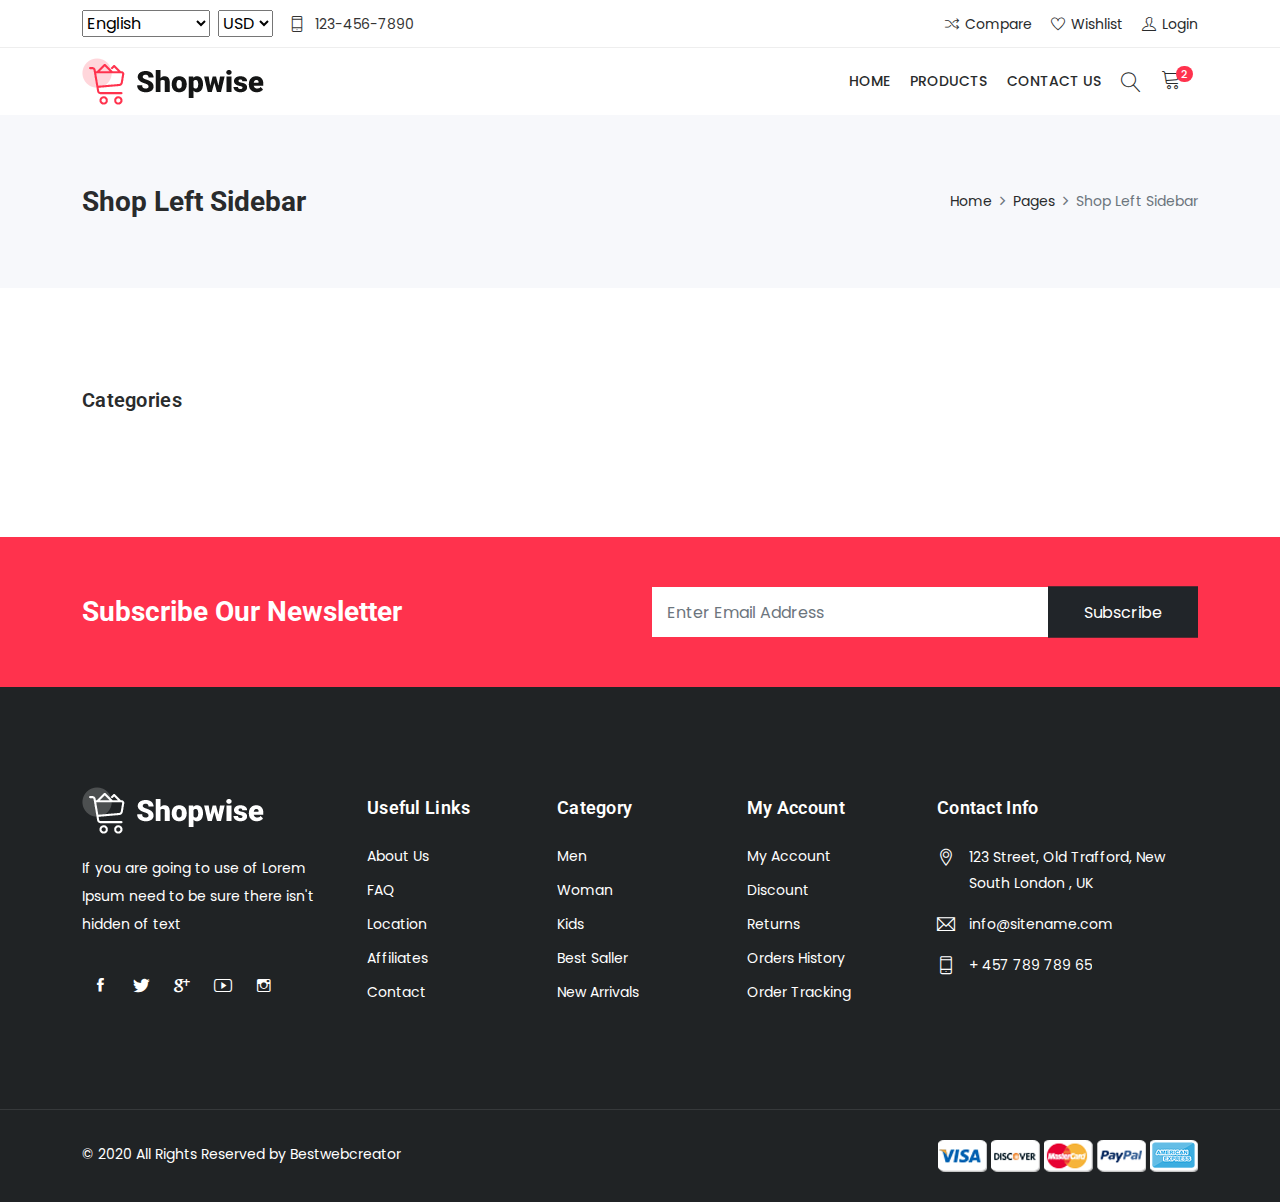
==== commit 2751d870: "category complate" ====
--- a/category.html
+++ b/category.html
@@ -256,75 +256,13 @@
                         <div class="row shop_container">
 
                             <!-- Đưa dữ liệu html sản phẩm theo danh mục vào đây -->
-                            <div class="col-md-4 col-6">
-                                <div class="product">
-                                    <div class="product_img">
-                                        <a href="shop-product-detail.html">
-                                            <img src="assets/images/product_img1.jpg" alt="product_img1">
-                                        </a>
-                                        <div class="product_action_box">
-                                            <ul class="list_none pr_action_btn">
-                                                <li class="add-to-cart"><a href="#"><i class="icon-basket-loaded"></i>
-                                                        Add To Cart</a></li>
-                                                <li><a href="shop-compare.html" class="popup-ajax"><i
-                                                            class="icon-shuffle"></i></a></li>
-                                                <li><a href="shop-quick-view.html" class="popup-ajax"><i
-                                                            class="icon-magnifier-add"></i></a></li>
-                                                <li><a href="#"><i class="icon-heart"></i></a></li>
-                                            </ul>
-                                        </div>
-                                    </div>
-                                    <div class="product_info">
-                                        <h6 class="product_title"><a href="shop-product-detail.html">Blue Dress For
-                                                Woman</a></h6>
-                                        <div class="product_price">
-                                            <span class="price">$45.00</span>
-                                            <del>$55.25</del>
-                                            <div class="on_sale">
-                                                <span>35% Off</span>
-                                            </div>
-                                        </div>
-                                        <div class="rating_wrap">
-                                            <div class="rating">
-                                                <div class="product_rate" style="width:80%"></div>
-                                            </div>
-                                            <span class="rating_num">(21)</span>
-                                        </div>
-                                        <div class="pr_desc">
-                                            <p>Lorem ipsum dolor sit amet, consectetur adipiscing elit. Phasellus
-                                                blandit massa enim. Nullam id varius nunc id varius nunc.</p>
-                                        </div>
-                                        <div class="pr_switch_wrap">
-                                            <div class="product_color_switch">
-                                                <span class="active" data-color="#87554B"></span>
-                                                <span data-color="#333333"></span>
-                                                <span data-color="#DA323F"></span>
-                                            </div>
-                                        </div>
-                                        <div class="list_product_action_box">
-                                            <ul class="list_none pr_action_btn">
-                                                <li class="add-to-cart"><a href="#"><i class="icon-basket-loaded"></i>
-                                                        Add To Cart</a></li>
-                                                <li><a href="shop-compare.html" class="popup-ajax"><i
-                                                            class="icon-shuffle"></i></a></li>
-                                                <li><a href="shop-quick-view.html" class="popup-ajax"><i
-                                                            class="icon-magnifier-add"></i></a></li>
-                                                <li><a href="#"><i class="icon-heart"></i></a></li>
-                                            </ul>
-                                        </div>
-                                    </div>
-                                </div>
-                            </div>
+                         
 
                         </div>
                         <div class="row">
                             <div class="col-12">
                                 <ul class="pagination mt-3 justify-content-center pagination_style1">
-                                    <li class="page-item active"><a class="page-link" href="#">1</a></li>
-                                    <li class="page-item"><a class="page-link" href="#">2</a></li>
-                                    <li class="page-item"><a class="page-link" href="#">3</a></li>
-                                    <li class="page-item"><a class="page-link" href="#"><i
-                                                class="linearicons-arrow-right"></i></a></li>
+                                  
                                 </ul>
                             </div>
                         </div>
--- a/assets/css/pages/category.css
+++ b/assets/css/pages/category.css
@@ -1,3 +1,13 @@
 .widget_categories li a::before, .widget_archive li a:before {
     content: '';
+}
+
+.widget_categories li.active a {
+    color: rgb(255, 50, 77);
+}
+
+.shop_container img {
+    width: 261px;
+    height: 290px;
+    object-fit: cover;
 }